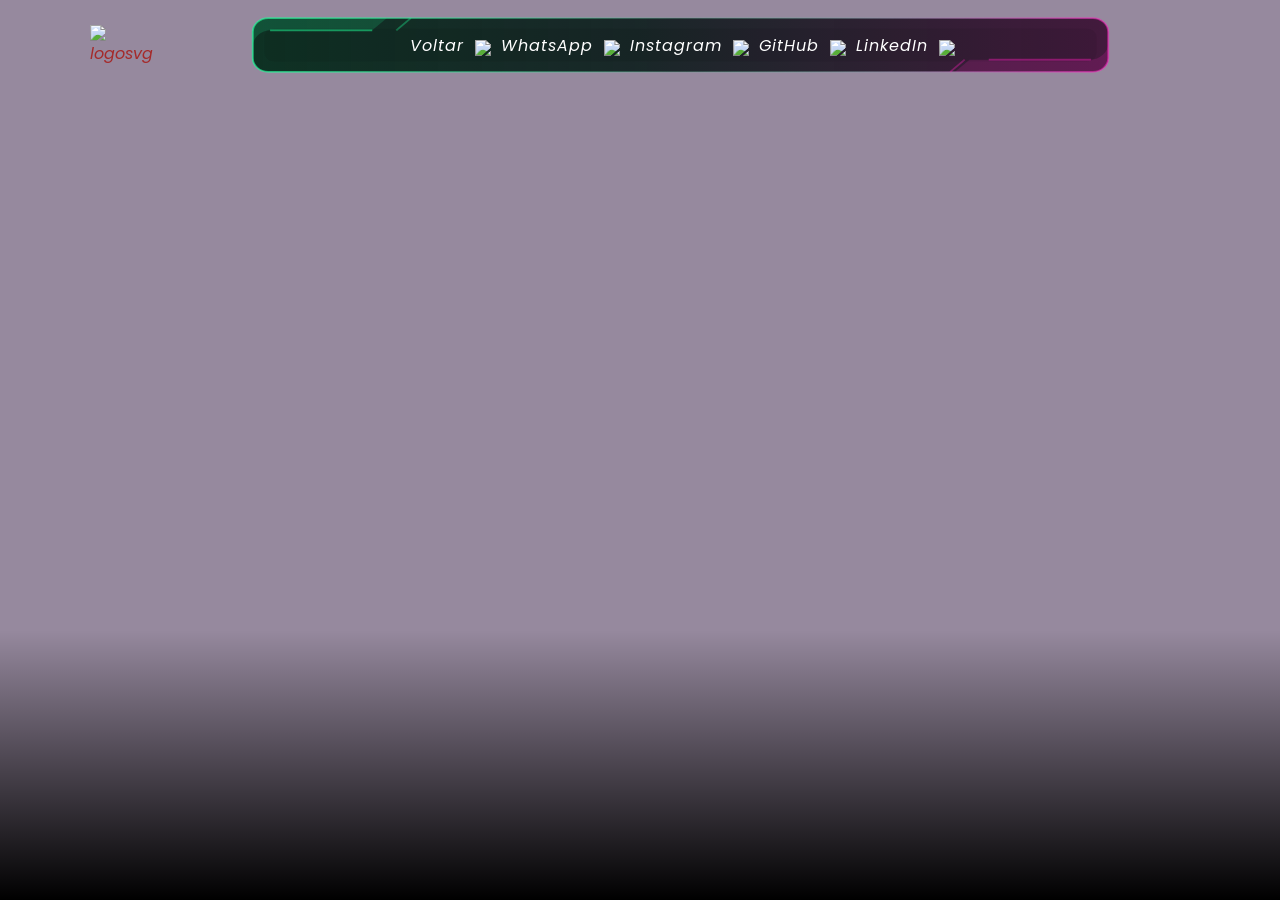
==== pedra-papel-tesoura.html @ d2b3835d "feat: adiciona terminal feito em JS e melhora na sessao 2 do site" ====
<!doctype html>
<html lang="pt-br">
  <head>
    <meta charset="UTF-8" />
    <meta name="viewport" content="width=device-width, initial-scale=1.0" />
    <link rel="stylesheet" href="style.css" /> 
    <link rel="preconnect" href="https://fonts.googleapis.com" />
    <link rel="preconnect" href="https://fonts.gstatic.com" crossorigin />
    <link
      href="https://fonts.googleapis.com/css2?family=Poppins:ital,wght@0,100;0,200;0,300;0,400;0,500;0,600;0,700;0,800;0,900;1,100;1,200;1,300;1,400;1,500;1,600;1,700;1,800;1,900&display=swap"
      rel="stylesheet"
    />
    <link rel="preconnect" href="https://fonts.googleapis.com">
    <link rel="preconnect" href="https://fonts.gstatic.com" crossorigin>
    <link href="https://fonts.googleapis.com/css2?family=Playwrite+DE+SAS:wght@100..400&display=swap" rel="stylesheet">
    <title>Portfólio</title>
  </head>
  <body>
    <header>
        <div class="logo">
          <img src="assets/ms-terminal-logo.svg" alt="logosvg" />
        </div>
      <nav>
         <div class="navbarconteudo">
          <ul>
          <li><a href="index.html">Voltar <img src="assets/launch.svg" class="inicio"></a></li>
          <li><a href="https://wa.me/5551990151791?text=Olá%20Matheus!%0A%0AVi%20seu%20portfólio%20e%20gostaria%20de%20conversar%20sobre%20um%20projeto.">WhatsApp <img src="assets/whatsapp.png" class="whatsapp"></a></li>
          <li><a href="https://www.instagram.com/math_stevan/">Instagram <img src="assets/instagram.png" class="instagram"></a></li>
          <li><a href="https://github.com/mathstevan-dev">GitHub <img src="assets/github.png" class="git"></a></li>
          <li><a href="https://www.linkedin.com/in/matheus-stevan-001868403/?skipRedirect=true">LinkedIn <img src="assets/linkedin.png" class="linkedin"></a></li>
        </ul>
        </div>
      </nav>
    </header>
  
     <!-- Pedra Papel tesoura -->

     <section class="secao1">
  <div class="conteudojogo">
    <div class="jogo">
    </div>
  </div>
</section>
---- style.css ----
/* =========================
   1. RESET / BASE
========================= */

* {
  margin: 0;
  padding: 0;
  box-sizing: border-box;
}

html {
  overflow-x: hidden;
  scroll-behavior: smooth;
}

body {
  width: 100%;
  color: rgb(255, 255, 255);
  background-color: #442d538f;
  font-family: "Poppins", sans-serif;
}

button {
  all: unset;
}

section {
  width: 100%;
  display: flex;
  flex-direction: column;
}

a {
  color: white;
  text-decoration: none;
}

a:visited {
  color: white;
}

/* =========================
   2. CABEÇALHO / NAVBAR
========================= */

header {
  width: 100%;
  height: 10%;
  display: flex;
  justify-content: center;
  align-items: center;
  gap: 10px;
  padding: 10px 2%;
  color: brown;
  position: fixed;
  z-index: 999;
  pointer-events: none;
  font-style: oblique;
}

.nav {
  position: relative;
  width: min(90vw, 900px);
  height: 80px;
}

.navbarconteudo {
  position: relative;
  z-index: 2;
  width: min(90vw, 1020px);
  height: 80px;
  display: flex;
  align-items: center;
  justify-content: center;
  background-image: url("assets/navbar.svg");
  background-size: 85% 80%;
  background-position: center;
  background-repeat: no-repeat;
  animation: glowNavbar 3s ease-in-out infinite;
}

header ul {
  display: flex;
  align-items: center;
  gap: 15px;
  list-style: none;
  letter-spacing: 1px;
  font-family: "Poppins", sans-serif;
}

header ul li a,
header ul li a:visited {
  color: rgb(255, 255, 255);
  pointer-events: auto;
  text-decoration: none;
}

header ul li a:hover {
  color: #4018c1;
  filter: brightness(1.5) drop-shadow(0 0 10px #aa9696);
  transition: 0.8s;
}


/* =========================
   3. ÍCONES DA NAVBAR
========================= */

.inicio,
.sobre,
.terminalicon,
.whatsapp,
.instagram,
.git,
.linkedin {
  width: 20px;
  transform: translateY(5px) translateX(5px);
}


/* =========================
   4. LOGO
========================= */

.logo {
  display: flex;
  align-items: center;
  width: 70px;
  height: 100px;
  z-index: 2;
  animation-name: spin;
  animation-duration: 3s;
}

.logo img,
.logo i {
  width: 150px;
  height: auto;
  transition: 0.5s;
}

header:hover .logo img,
header:hover .logo i {
  filter: brightness(1.5) drop-shadow(0 0 10px #0dc110);
  transition: 0.5s;
  transform: rotate(10deg);
}


/* =========================
   5. SEÇÃO 1
========================= */

.secao1 {
  width: 100%;
  height: 100vh;
  display: flex;
  align-items: center;
  justify-content: center;
  overflow: hidden;
  background-image:
    linear-gradient(
      to bottom,
      transparent 70%,
      #000 100%
    ),
    url("assets/backgroundprofissional2.png");
  background-size: cover;
  background-position: center;
  background-repeat: no-repeat;
}

.conteudo {
  width: min(1200px, 100%);
  display: flex;
  align-items: center;
  justify-content: center;
  gap: clamp(40px, 2vw, 180px);
  padding-top: 60px;
  backdrop-filter: blur(5px);
}

.perfil {
  position: relative;
  width: clamp(260px, 32vw, 430px);
  aspect-ratio: 1 / 1;
  flex-shrink: 0;
}

.moldura,
.foto {
  position: absolute;
  inset: 0;
  width: 100%;
  height: 100%;
}

.foto {
  z-index: 1;
  object-fit: cover;
  border-radius: 50%;
  animation: aparecerEsquerda 0.8s ease forwards;
}

.moldura {
  z-index: 2;
  pointer-events: none;
  transform: scale(3.52) translateX(90px);
  animation: glowMoldura 2.5s ease-in-out infinite;
}

.info {
  max-width: 520px;
  display: flex;
  flex-direction: column;
  gap: 25px;
}


/* =========================
   6. TEXTO DA SEÇÃO 1
========================= */

.iniciotxt {
  width: 100%;
  margin: 20px auto 0;
  font-family: "Franklin Gothic Medium", "Arial Narrow", Arial, sans-serif;
  transform: translateX(-15px);
}

.iniciotxt h1 {
  color: rgb(243, 243, 243);
  text-transform: uppercase;
  font-weight: 800;
  letter-spacing: -2px;
  line-height: 0.95;
  font-size: 45px;
  white-space: nowrap;
  opacity: 0.8;
  animation: aparecerDireita 1.4s ease forwards;
  min-height: 55px;
  min-width: 560px;
}



.iniciotxt h2 {
  color: rgb(67, 111, 65);
  font-weight: 600;
  letter-spacing: 0.5px;
  font-size: 50px;
  animation: aparecerDireita 1.6s ease forwards;
}

.iniciotxt p {
  color: rgba(255, 255, 255, 0.819);
  font-weight: 400;
  line-height: 1.4;
  font-size: 25px;
  white-space: nowrap;
  opacity: 0.85;
  animation: aparecerDireita 2s ease forwards;
}


/* =========================
   7. BOTÕES
========================= */

.botoes {
  display: flex;
  gap: 20px;
  width: auto;
  margin-left: 0;
}

.botoes .botaohud {
  width: 380px;
  height: 100px;
  display: flex;
  justify-content: center;
  align-items: center;
  color: rgb(255, 255, 255);
  background-image: url("assets/botao.svg");
  background-size: 100% 100%;
  background-position: center;
  background-repeat: no-repeat;
  background-color: transparent;
  font-family: "Orbitron", sans-serif;
  font-size: 34px;
  font-style: normal;
  font-weight: bold;
  white-space: nowrap;
  cursor: pointer;
  transform: translateX(-15px);
  animation:
    aparecerBaixo 3.9s ease forwards,
    glowBotao 2.5s ease-in-out infinite;
}

.botaohud:hover {
  color: #ffffff;
  filter:
    drop-shadow(0 0 10px #00bfff)
    drop-shadow(0 0 20px #00bfff);
  transition: 1.2s;
}


/* =========================
   8. SEÇÃO 2
========================= */

.secao2 {
  width: 100%;
  height: 1100px;
  margin-top: -2px;
  margin-bottom: -2px;
  display: flex;
  align-items: center; 
  justify-content:start;
  padding: 100px 0 0 0;
  overflow: hidden;
  background-image:
    linear-gradient(
      to top,
      transparent 70%,
      #000000 100%
    ),
    linear-gradient(
      to bottom,
      transparent 70%,
      #000 100%
    ),
    url("assets/backgroundsection2.png");
  background-size: cover;
  background-position: center;
  background-repeat: no-repeat;
}

.secao2 h2 {
  color: rgb(255, 255, 255);
  font-size: clamp(15px, 2vw, 30px);
  font-weight: 500;
  animation: aparecerBaixo 1.8s ease forwards;
}

.tituloh1 {
  display: block;
  width: 850px;
  max-width:90%;
  text-align: center;
  z-index: 5;
  animation: aparecerBaixo 1.8s ease forwards;
}

.conteudo2 {
  width: min(1200px, 100%);
  display: flex;
  align-items: center;
  justify-content: center;
  gap: clamp(40px, 2vw, 180px);
}

.cards {
  display: grid;
  grid-template-columns: repeat(3,400px);
  justify-content: center;
  gap: 100px;
  width: min(1500px, 100%);
  margin: 0 auto;
  transform: translateY(40px);
  font-size: 60px;
}

.cardsobre {
  background-image: url(assets/card_holo_blue.svg);
  background-size: 100% 100%;
  background-position: center;
  background-repeat: no-repeat;
  transform: scale(1.2);
  min-height: 600px;
  padding: 30px;
  display: flex;
  flex-direction: column;
  justify-content:space-around;
}

.iconesobre {
  position: absolute;
  top: 35px;
  align-self: center;
  width: 315px;
}

.linhaazul {
  position: absolute;
  top: 220px;
  align-self: center;
  width: 350px;
}

.sobremim {
  position: absolute;
  top: 310px;
  align-self: center;
  width: 370px;
}

.cardskills {
  background-image: url(assets/card_holo_purple.svg);
  background-size: 100% 100%;
  background-position: center;
  background-repeat: no-repeat;
  transform: scale(1.25);
  min-height: 600px;
  padding: 30px;
  display: flex;
  flex-direction: column;
  justify-content:space-around;
}

.iconeskills {
  position: absolute;
  top: 40px;
  align-self: center;
  width: 300px;
}

.linharoxa {
  position: absolute;
  top: 220px;
  align-self: center;
  width: 350px;
}

.skills {
  position: absolute;
  top: 310px;
  align-self: center;
  width: 350px;
}

.cardprojetos {  
  background-image: url(assets/card_holo_pink.svg);
  background-size: 100% 100%;
  background-position: center;
  background-repeat: no-repeat;
  transform: scale(1.2);
  min-height: 600px;
  padding: 30px;
  display: flex;
  flex-direction: column;
  justify-content:space-around;
}

.iconeprojetos {
  position: absolute;
  top: 40px;
  align-self: center;
  width: 300px;
}

.linharosa {
  position: absolute;
  top: 220px;
  align-self: center;
  width: 350px;
}

.projetolink {
  position: absolute;
  top: 380px;
  align-self: center;
  width: 370px;
  font-size: 10px;
  transform:scale(1.15);
  text-align: center;
  margin-bottom: 230px;
}

.botaoproj1 {
  position: absolute;
  top: 320px;
  display: inline-block;
  width: 230px;
  height: 80px;
  margin: 0 auto;
  transform: translateX(53px);
}

.botaoproj1:hover {
    color: #ffffff;
  filter:
    drop-shadow(0 0 5px #ff00f241)
    drop-shadow(0 0 5px #ff00f2);
  transition: 1.2s;
}

.botaoproj1 img {
  width: 100%;
  height: 100%;
  display: block;
}

.botaoproj1 span {
  position: absolute;
  inset: 0;
  display: flex;
  align-items: center;
  justify-content: center;
  color: white;
  font-family: Poppins, sans-serif;
  font-size: 18px;
  font-weight: 600;
  pointer-events: none;
}

.cards h3{
  font-size: 30px;
  text-align: center;
  margin-top: 130px;
 }

.cards p{
  font-size: 10px;
  transform:scale(1.15);
  text-align: center;
  margin-bottom: 230px;
 }

 .revelar {
  opacity: 0;
  transform: translateY(40px);
  transition: 0.8s ease;
}

.revelar.ativo {
  opacity: 1;
  transform: translateY(0);
}

.revelar-card {
  opacity: 0;
  transform: translateY(40px) scale(1.25);
  transition: 1.5s ease;
}

.revelar-card.ativo {
  opacity: 1;
  transform: translateY(0) scale(1.25);
}

/* =========================
   . SEÇÃO 3
========================= */

.secao3 {
  background-size: cover;
  background-position: center;
  background-repeat: no-repeat;
  background-image:
  linear-gradient(
      to top,
      transparent 70%,
      #000000 100%), url(assets/backgroundsection3.png);
  width: 100%;
  height: 100vh;
  margin-top: -2px;
  margin-bottom: -2px;
  padding-top: 100px;
  display: flex;
  align-items: center;
  justify-content: center;
  overflow: hidden;
}

.terminal {
  width: min(900px, 90%);
  height: 500px;
  background: rgba(0, 0, 0, 0.85);
  border: 1px solid #00ff88;
  box-shadow: 0 0 25px rgba(0, 255, 136, 0.4);
  border-radius: 8px;
  overflow: hidden;
  font-family: monospace;
}

.terminal-topo {
  height: 60px;
  display: flex;
  align-items: center;
  gap: 8px;
  padding: 0 15px;
  border-bottom: 1px solid #00ff88;
  background: rgba(0, 255, 136, 0.08);
}

.terminal-topo span {
  width: 14px;
  height: 14px;
  border-radius: 50%;
  background-color: #00ff88;
}

.terminal-topo p {
  margin-left: 20px;
  color: #00ff88;
}

.terminal-conteudo {
  height: 370px;
  padding: 20px;
  color: #00ff88;
  overflow-y: auto;
}

.terminal-input {
  height: 60px;
  display: flex;
  align-items: center;
  gap: 8px;
  padding: 0 20px;
  border-top: 1px solid rgba(0, 255, 136, 0.4);
  color: #00ff88;
}

.terminal-input input {
  flex: 1;
  background: transparent;
  border: none;
  outline: none;
  color: #77f488f5;
  font-family: monospace;
  font-size: 22px;
}
/* =========================
   9. ANIMAÇÕES
========================= */

@keyframes aparecerEsquerda {
  from {
    opacity: 0;
    transform: translateX(-40px);
  }

  to {
    opacity: 1;
    transform: translateX(0);
  }
}

@keyframes aparecerDireita {
  from {
    opacity: 0;
    transform: translateX(40px);
  }

  to {
    opacity: 1;
    transform: translateX(0);
  }
}

@keyframes aparecerBaixo {
  from {
    opacity: 0;
    transform: translateY(25px);
  }

  to {
    opacity: 1;
    transform: translateY(0);
  }
}

@keyframes glowMoldura {
  0% {
    filter: drop-shadow(0 0 7px rgba(0, 170, 255, 0.25));
  }

  50% {
    filter: drop-shadow(0 0 15px rgba(0, 170, 255, 0.5));
  }

  100% {
    filter: drop-shadow(0 0 7px rgba(0, 170, 255, 0.25));
  }
}

@keyframes spin {
  0% {
    scale: 0.1;
  }

  50% {
    scale: 1;
  }
}

@keyframes glowNavbar {
  0%,
  100% {
    filter:
      drop-shadow(0 0 6px rgba(5, 90, 52, 0.438))
      drop-shadow(0 0 12px rgba(217, 5, 154, 0.59));
  }

  50% {
    filter:
      drop-shadow(0 0 12px rgba(0, 255, 140, 0.77))
      drop-shadow(0 0 22px rgba(255, 0, 180, 0.18));
  }
}


/* =========================
   10. RESPONSIVO / TELEFONE
========================= */

@media (max-width: 768px) {
  .secao1 {
    height: auto;
    min-height: 100vh;

    overflow: visible;
    padding: 90px 20px 40px;
  }

  .conteudo {
    flex-direction: column;
    gap: 25px;
    text-align: center;
  }

  .perfil {
    width: clamp(180px, 40vw, 200px);
  }

  .moldura {
    transform: scale(3);
  }

  .info {
    align-items: center;
    max-width: 100%;
  }

  .iniciotxt h1 {
    font-size: clamp(32px, 7vw, 55px);
  }

  .iniciotxt h2 {
    font-size: clamp(24px, 7vw, 40px);
  }

  .iniciotxt p {
    font-size: clamp(16px, 5vw, 24px);
  }

  .cards {
  display: flex;
  gap: 6px;
  flex-wrap: wrap;
  flex-direction: row;
  }
  .card {
  display: flex;
  gap: 0px;
  flex-wrap: wrap;
  width: 200px;
  height: 300px;
  border: 2px solid cyan;
  }

  .card h3{
  font-size: 30px
  }

  .card p{
  font-size: 15px;
  }

  .botoes {
    flex-direction: column;
    align-items: center;
    width: 100%;
  }

  .botoes button {
    width: min(280px, 100%);
  }

  header {
    padding: 0 2%;
  }

  header ul {
    gap: 7px;
    padding: 1px;
    flex-wrap: wrap;
    justify-content: center;
  }

  header ul li a {
    font-size: 14px;
  }

  .logo img {
    width: 120px;
  }

  .navbarconteudo {
    z-index: 2;
    width: 500px;
    height: 100px;
    display: flex;
    align-items: center;
    justify-content: center;
    padding: 0 23px;
  }

  .inicio,
  .sobre,
  .terminalicon,
  .whatsapp,
  .instagram,
  .git,
  .linkedin {
    width: 15px;
  }
}
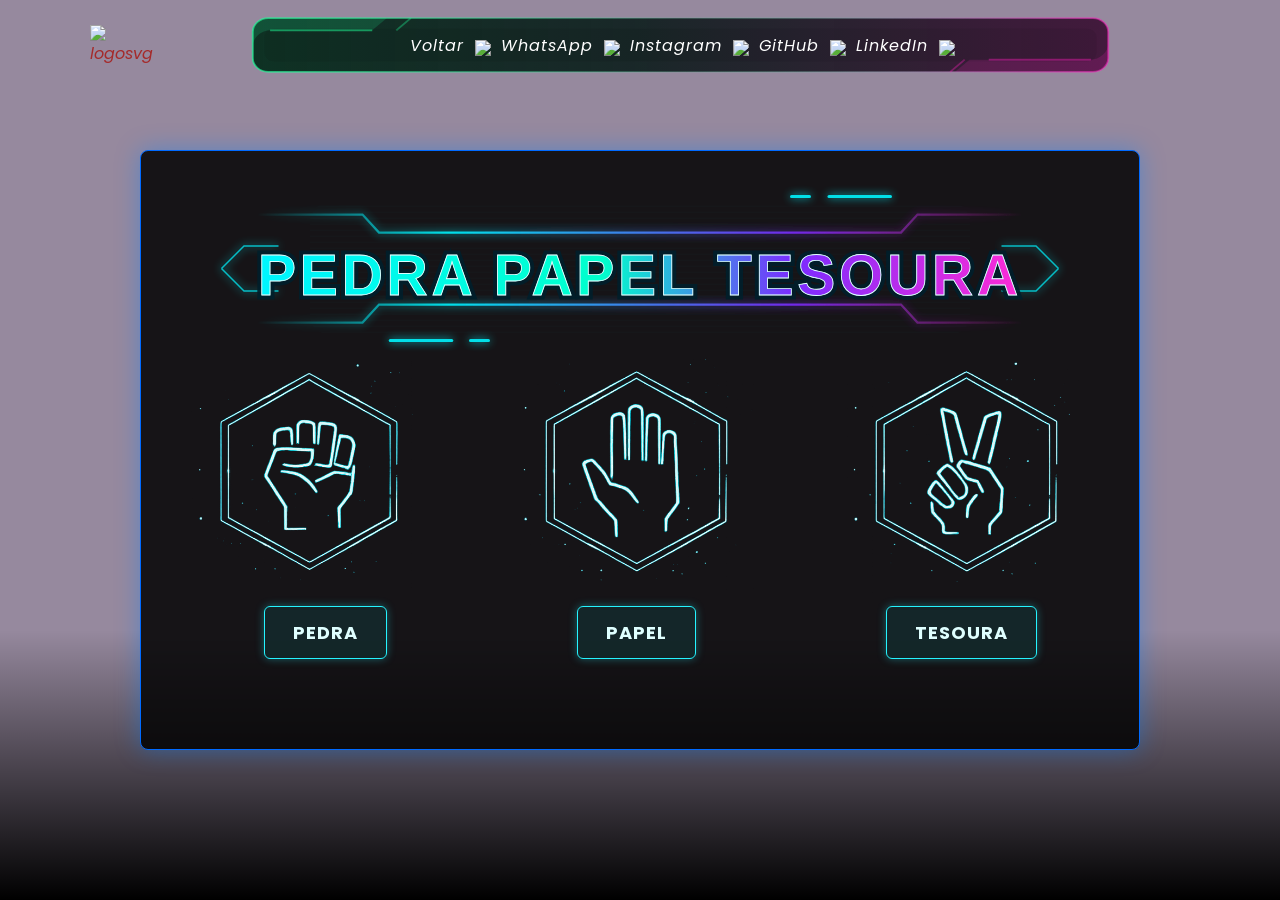
==== commit 4ed8726e: "feat: adiciona aparencia ao projeto pedra papel tesoura" ====
--- a/pedra-papel-tesoura.html
+++ b/pedra-papel-tesoura.html
@@ -35,9 +35,21 @@
   
      <!-- Pedra Papel tesoura -->
 
-     <section class="secao1">
-  <div class="conteudojogo">
+<section class="secao1">
+   <div class="conteudojogo"> 
     <div class="jogo">
+      <div class="titulo-jogo">
+          <img src="assets/pedra-papel-tesoura.svg" class="logo-jogo">
+      </div>
+      <div class="imagensjogo">
+              <img src="assets/pedra_recorte.png" class="pedraimg">
+              <img src="assets/papel_recorte.png" class="papelimg">
+              <img src="assets/tesoura_recorte.png" class="tesouraimg">
+         </div>
+      <div class="botoes-jogo">
+            <button class="botao-jogo">Pedra</button>
+            <button class="botao-jogo">Papel</button>
+            <button class="botao-jogo">Tesoura</button>
+      </div>
     </div>
-  </div>
 </section>
--- a/style.css
+++ b/style.css
@@ -634,6 +634,123 @@
   font-family: monospace;
   font-size: 22px;
 }
+
+
+/* =========================
+   . PEDRA PAPEL TESOURA
+========================= */
+
+.conteudojogo {
+  width: min(1200px, 100%);
+  display: flex;
+  align-items: center;
+  justify-content: center;
+}
+
+.jogo {
+  width: 1000px;
+  height: 600px;
+  background: rgba(0, 0, 0, 0.85);
+  border: 1px solid #006aff;
+  box-shadow: 0 0 25px rgba(0, 128, 255, 0.4);
+  border-radius: 8px;
+  display: flex;
+  flex-direction: column;
+  align-items: center;
+  justify-content: center;
+}
+
+.titulo-jogo {
+  display: flex;
+  justify-content: center;
+  align-items: center;
+  z-index: 2;
+  animation: aparecerBaixo 1.8s ease forwards;
+}
+
+.logo-jogo {
+  display: flex;
+  margin-bottom: 300px;
+  width: 900px;
+  animation: aparecerBaixo 1.8s ease forwards;
+}
+
+.imagensjogo {
+  width: 10px;
+  height: 10px;
+  display: flex;
+  align-items: center;
+  justify-content: center;
+  gap: 80px;
+}
+
+.pedraimg {
+  width: 250px;
+  display: flex;
+  align-items: center;
+  justify-content: center;
+  transform: translateY(-200px);
+  pointer-events: none;
+}
+
+.papelimg {
+  width: 250px;
+  display: flex;
+  align-items: center;
+  justify-content: center;
+  transform: translateY(-200px);
+  pointer-events: none;
+}
+
+.tesouraimg {
+  width: 250px;
+  display: flex;
+  align-items: center;
+  justify-content: center;
+  transform: translateY(-200px);
+  pointer-events: none;
+}
+
+.botoes-jogo {
+  display: flex;
+  gap: 190px;
+  transform: translateY(-70px) translateX(10px);
+  z-index: 9999;
+}
+
+.botao-jogo {
+  background: rgba(0, 255, 255, 0.08);
+  border: 1px solid #25f4ff;
+  color: #dfffff;
+  padding: 12px 28px;
+  border-radius: 6px;
+  font-size: 18px;
+  font-weight: 700;
+  letter-spacing: 1px;
+  box-shadow: 0 0 8px rgba(37, 244, 255, 0.35);
+  text-transform: uppercase;
+  cursor: pointer;
+  transition: 0.25s ease;
+  position: relative;
+}
+
+
+.botao-jogo:hover {
+  background: rgba(70, 253, 253, 0.695);
+  border-color: #00bfff;
+  color: #ffffff;
+  box-shadow: 0 0 12px rgba(0, 242, 255, 0.515);
+  transform: translateY(-2px);
+}
+
+.botao-jogo:active {
+  background: rgb(0, 255, 255);
+  border-color: #00bfff;
+  color: #ffffff;
+  box-shadow: 0 0 15px rgba(37, 244, 255, 0.9);
+  transform: scale(0.90);
+}
+
 /* =========================
    9. ANIMAÇÕES
 ========================= */
